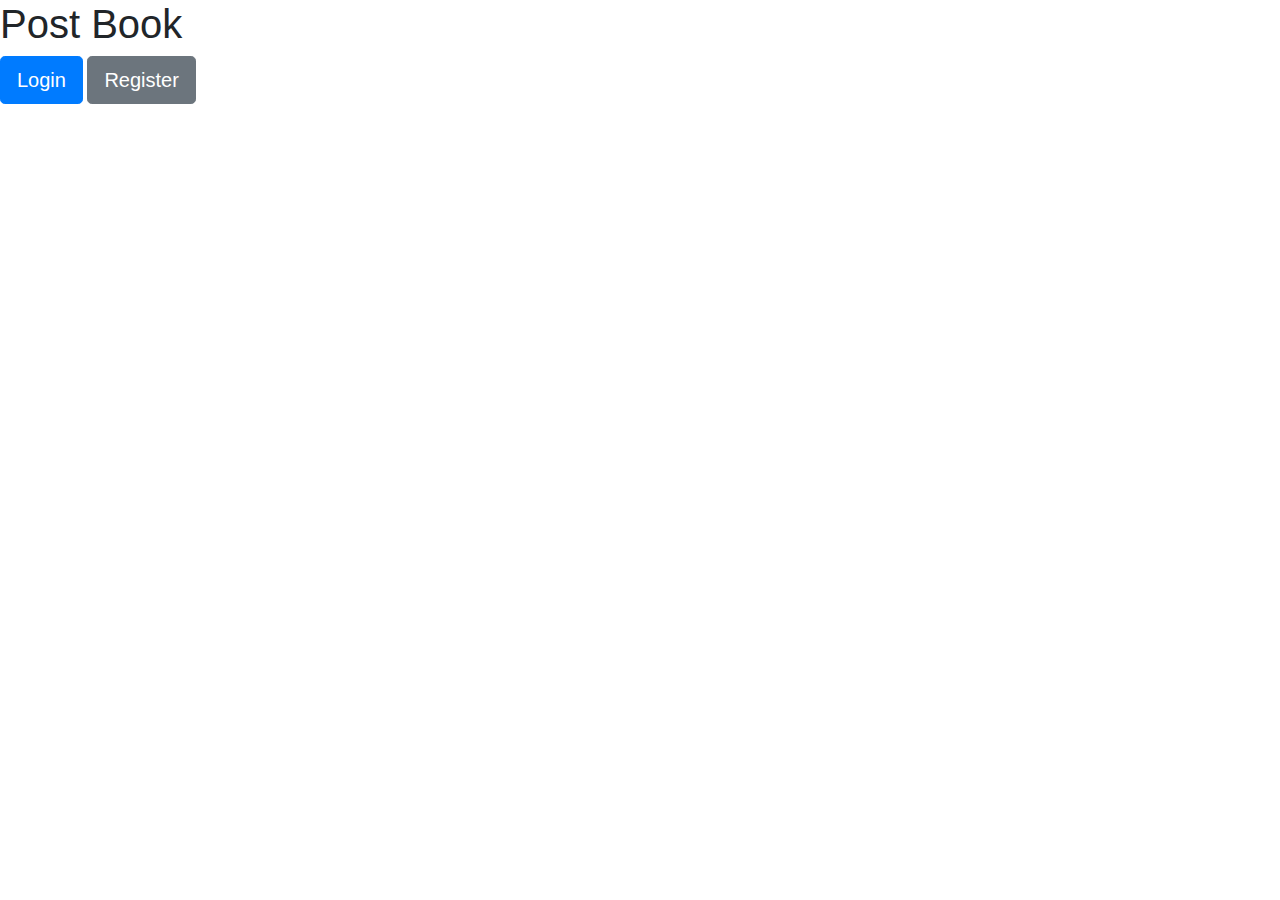
==== landing.html @ 0d6fc54a "Create landing.html" ====
<!DOCTYPE html>
<html lang="en">
<head>
    <meta charset="UTF-8">
    <meta name="viewport" content="width=device-width, initial-scale=1.0">
    <title>Musician Finder</title>
   
    <link rel="stylesheet" href="https://stackpath.bootstrapcdn.com/bootstrap/4.5.2/css/bootstrap.min.css" integrity="sha384-JcKb8q3iqJ61gNV9KGb8thSsNjpSL0n8PARn9HuZOnIxN0hoP+VmmDGMN5t9UJ0Z" crossorigin="anonymous">
    <link rel="stylesheet" href="landing.css" />
    <script src="https://code.jquery.com/jquery-3.5.1.slim.min.js" integrity="sha384-DfXdz2htPH0lsSSs5nCTpuj/zy4C+OGpamoFVy38MVBnE+IbbVYUew+OrCXaRkfj" crossorigin="anonymous"></script>
    <script src="https://cdn.jsdelivr.net/npm/popper.js@1.16.1/dist/umd/popper.min.js" integrity="sha384-9/reFTGAW83EW2RDu2S0VKaIzap3H66lZH81PoYlFhbGU+6BZp6G7niu735Sk7lN" crossorigin="anonymous"></script>
    <script src="https://stackpath.bootstrapcdn.com/bootstrap/4.5.2/js/bootstrap.min.js" integrity="sha384-B4gt1jrGC7Jh4AgTPSdUtOBvfO8shuf57BaghqFfPlYxofvL8/KUEfYiJOMMV+rV" crossorigin="anonymous"></script>
    <script defer src="https://ajax.googleapis.com/ajax/libs/jquery/3.4.1/jquery.min.js"></script>
    <script defer src="app.js"></script>

</head>
<body>
     <div id="app">
            <section class="overlay">
                <h1>Post Book</h1>
                    <button type="button" id="landing-login" class="btn btn-primary btn-lg" data-toggle="modal" data-target="#loginModal">Login</button>

                    <button type="button" id="landing-register" class="btn btn-secondary btn-lg" data-toggle="modal" data-target="#registerModal">Register</button>

                    <div id="loginLanding"></div>
                    <div id="registerLanding"></div>
            </section>
            <aside id="side-pane"></aside>
            
        </div>
</body>
<footer>


</footer>
</html>
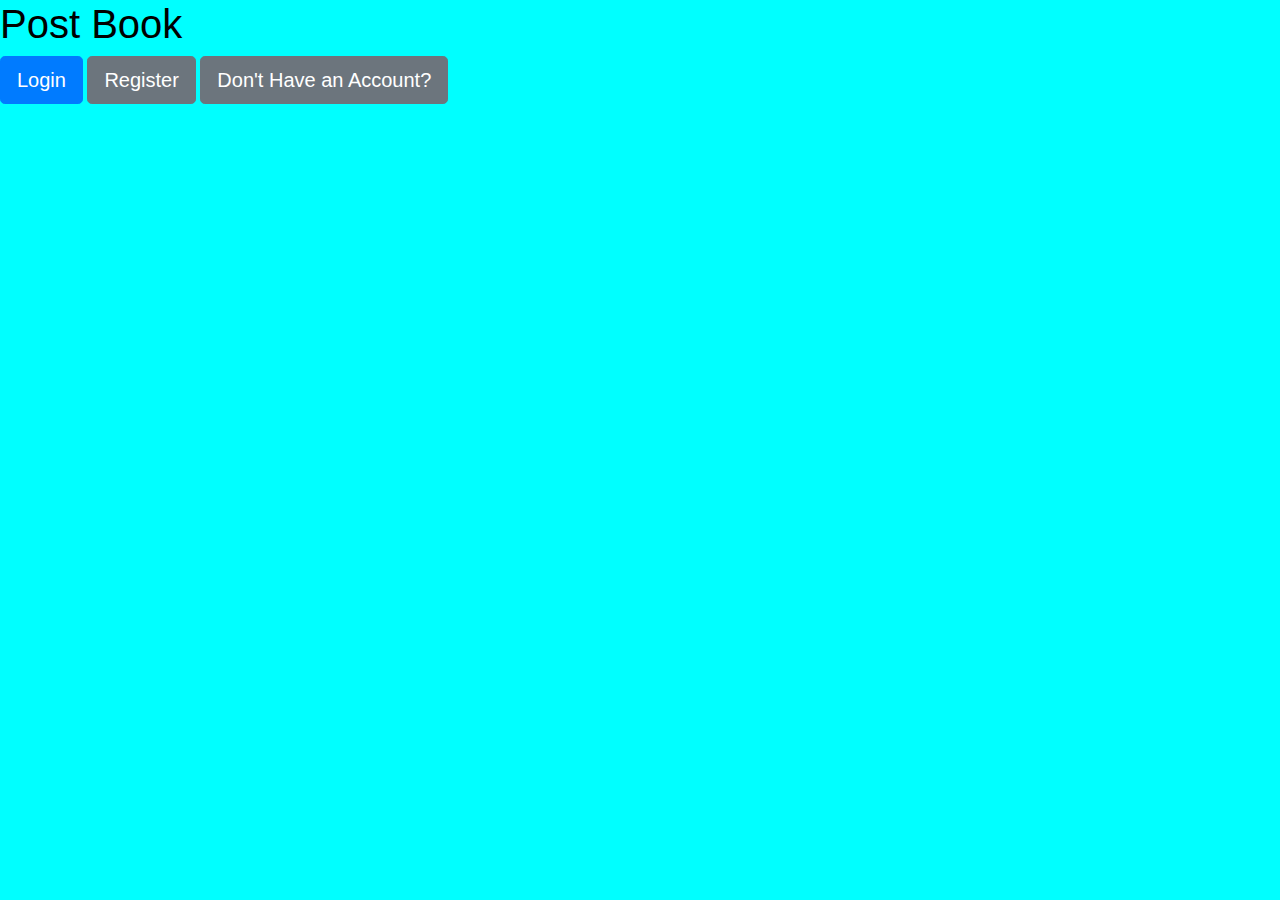
==== commit edd8642b: "Update landing.html" ====
--- a/landing.html
+++ b/landing.html
@@ -22,9 +22,12 @@
 
                     <button type="button" id="landing-register" class="btn btn-secondary btn-lg" data-toggle="modal" data-target="#registerModal">Register</button>
 
+                    <button type="button" id="guest-btn" class="btn btn-secondary btn-lg">Don't Have an Account?</button>
+
                     <div id="loginLanding"></div>
                     <div id="registerLanding"></div>
             </section>
+            
             <aside id="side-pane"></aside>
             
         </div>
--- a/landing.css
+++ b/landing.css
@@ -0,0 +1,13 @@
+* {
+    border: 0;
+    margin: 0;
+    padding: 0;
+    box-sizing: border-box;
+  }
+
+body {
+    background-color: aqua;
+    color: black;
+    font-family: "Fjalla One", Arial;
+  }
+
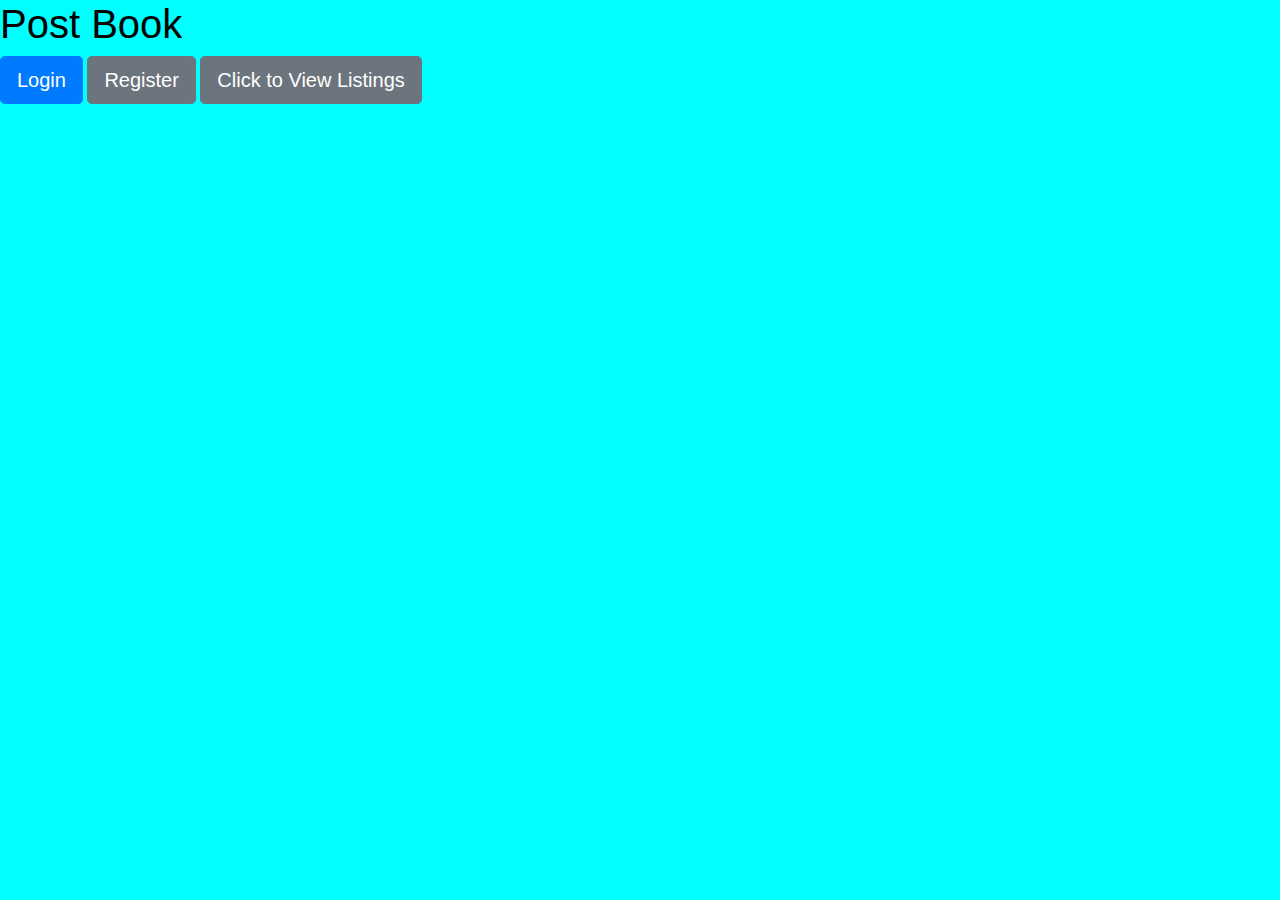
==== commit 6f026e90: "Update landing.html" ====
--- a/landing.html
+++ b/landing.html
@@ -3,9 +3,10 @@
 <head>
     <meta charset="UTF-8">
     <meta name="viewport" content="width=device-width, initial-scale=1.0">
-    <title>Musician Finder</title>
+    <title>Post Book</title>
    
     <link rel="stylesheet" href="https://stackpath.bootstrapcdn.com/bootstrap/4.5.2/css/bootstrap.min.css" integrity="sha384-JcKb8q3iqJ61gNV9KGb8thSsNjpSL0n8PARn9HuZOnIxN0hoP+VmmDGMN5t9UJ0Z" crossorigin="anonymous">
+    <link rel="stylesheet" href="https://cdnjs.cloudflare.com/ajax/libs/animate.css/4.0.0/animate.min.css"/>
     <link rel="stylesheet" href="landing.css" />
     <script src="https://code.jquery.com/jquery-3.5.1.slim.min.js" integrity="sha384-DfXdz2htPH0lsSSs5nCTpuj/zy4C+OGpamoFVy38MVBnE+IbbVYUew+OrCXaRkfj" crossorigin="anonymous"></script>
     <script src="https://cdn.jsdelivr.net/npm/popper.js@1.16.1/dist/umd/popper.min.js" integrity="sha384-9/reFTGAW83EW2RDu2S0VKaIzap3H66lZH81PoYlFhbGU+6BZp6G7niu735Sk7lN" crossorigin="anonymous"></script>
@@ -15,25 +16,11 @@
 
 </head>
 <body>
-     <div id="app">
-            <section class="overlay">
-                <h1>Post Book</h1>
-                    <button type="button" id="landing-login" class="btn btn-primary btn-lg" data-toggle="modal" data-target="#loginModal">Login</button>
-
-                    <button type="button" id="landing-register" class="btn btn-secondary btn-lg" data-toggle="modal" data-target="#registerModal">Register</button>
-
-                    <button type="button" id="guest-btn" class="btn btn-secondary btn-lg">Don't Have an Account?</button>
-
-                    <div id="loginLanding"></div>
-                    <div id="registerLanding"></div>
-            </section>
-            
-            <aside id="side-pane"></aside>
-            
-        </div>
+     <div id="app"></div>
 </body>
 <footer>
 
 
 </footer>
 </html>
+
